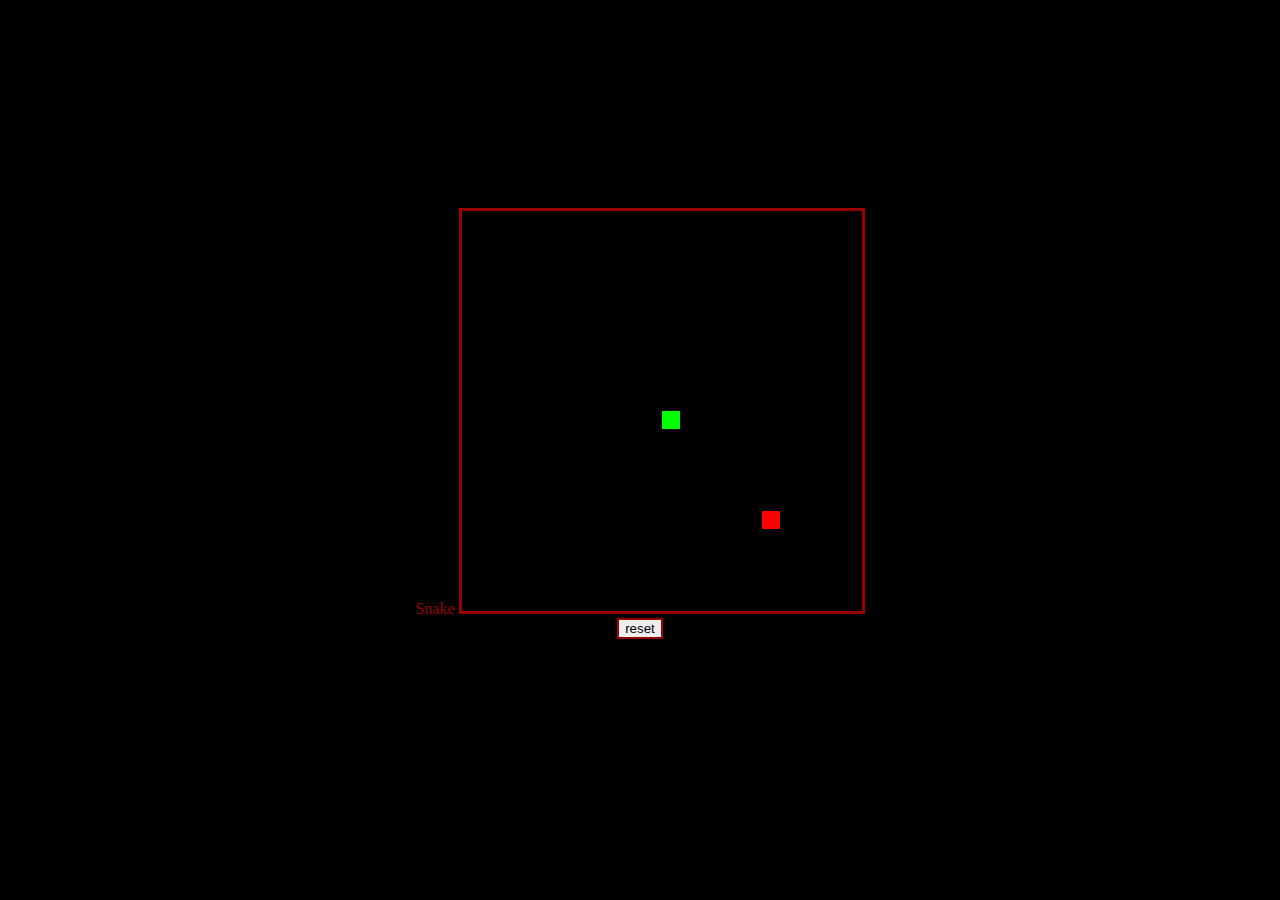
==== snake.html @ 4cee1559 "Update snake.html" ====
<html>
<head>
       <link href="https://fonts.googleapis.com/css?family=Quicksand" rel="stylesheet">
</head>


<style>
    p{
        text-align: center;
        font-size: 35px;
        margin-top: 10px;
    }
       body{
       background-color: black;
        text-align: center;
        color: #990000;
       }
       
       button{
          border-style: solid;
          border-color: #990000;
         
       }
       
       canvas{
              border-style: solid;
              border-color: #990000;
              margin-top: 200px;
       }
    
</style>    
<body>
       Snake
       <canvas id="gc" width="400" height="400"></canvas> <br />
       <button onclick="location.reload()">reset</button></p>
       </body>



    <script>
      
        
        window.onload=function() {
        canv=document.getElementById("gc");
        ctx=canv.getContext("2d");
        document.addEventListener("keydown",keyPush);
        setInterval(game,1000/15);
    }
    px=py=10;
    gs=tc=20;
    ax=ay=15;
    xv=yv=0;
    trail=[];
    tail = 5;
    function game() {
        px+=xv;
        py+=yv;
        if(px<0) {
            px= tc-1;
        }
        if(px>tc-1) {
            px= 0;
        }
        if(py<0) {
            py= tc-1;
        }
        if(py>tc-1) {
            py= 0;
        }
        ctx.fillStyle="black";
        ctx.fillRect(0,0,canv.width,canv.height);

        ctx.fillStyle="lime";
        for(var i=0;i<trail.length;i++) {
            ctx.fillRect(trail[i].x*gs,trail[i].y*gs,gs-2,gs-2);
            if(trail[i].x==px && trail[i].y==py) {
                   tail=5;
                   break;
            }
        }
           
           
        trail.push({x:px,y:py});
        while(trail.length>tail) {
        trail.shift();
        }

        if(ax==px && ay==py) {
            tail++;
            ax=Math.floor(Math.random()*tc);
            ay=Math.floor(Math.random()*tc);
        }
        ctx.fillStyle="red";
        ctx.fillRect(ax*gs,ay*gs,gs-2,gs-2);
    }
    function keyPush(evt) {
        switch(evt.keyCode) {
            case 37:
                xv=-1;yv=0;
                break;
            case 38:
                xv=0;yv=-1;
                break;
            case 39:
                xv=1;yv=0;
                break;
            case 40:
                xv=0;yv=1;
                break;
        }
    }
           
             
       
    </script>



</html>
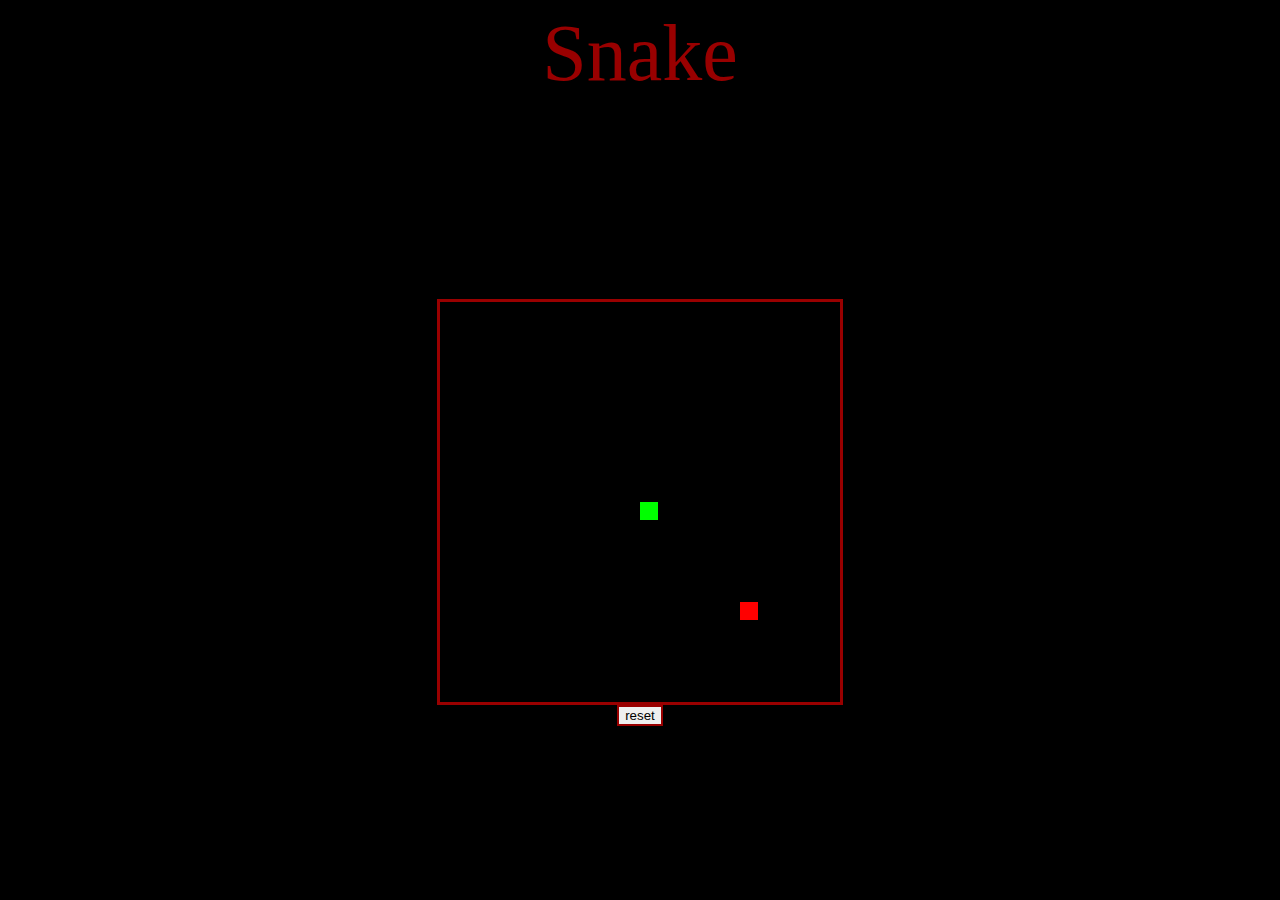
==== commit dce73bbd: "Update snake.html" ====
--- a/snake.html
+++ b/snake.html
@@ -14,6 +14,7 @@
        background-color: black;
         text-align: center;
         color: #990000;
+        font-size: 80px;      
        }
        
        button{
@@ -30,7 +31,7 @@
     
 </style>    
 <body>
-       Snake
+       Snake <br />
        <canvas id="gc" width="400" height="400"></canvas> <br />
        <button onclick="location.reload()">reset</button></p>
        </body>
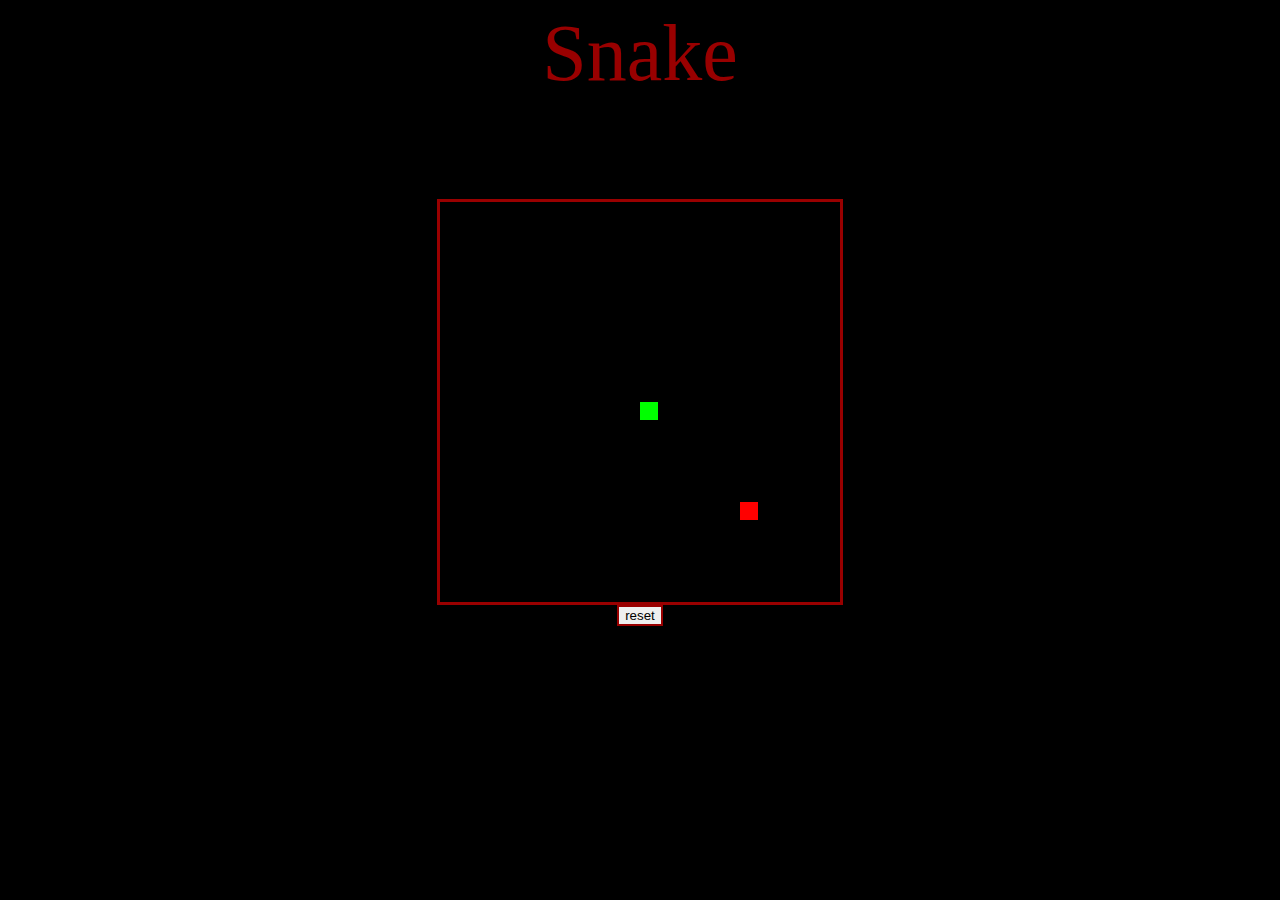
==== commit 7b422d95: "Update snake.html" ====
--- a/snake.html
+++ b/snake.html
@@ -26,7 +26,7 @@
        canvas{
               border-style: solid;
               border-color: #990000;
-              margin-top: 200px;
+              margin-top: 100px;
        }
     
 </style>    
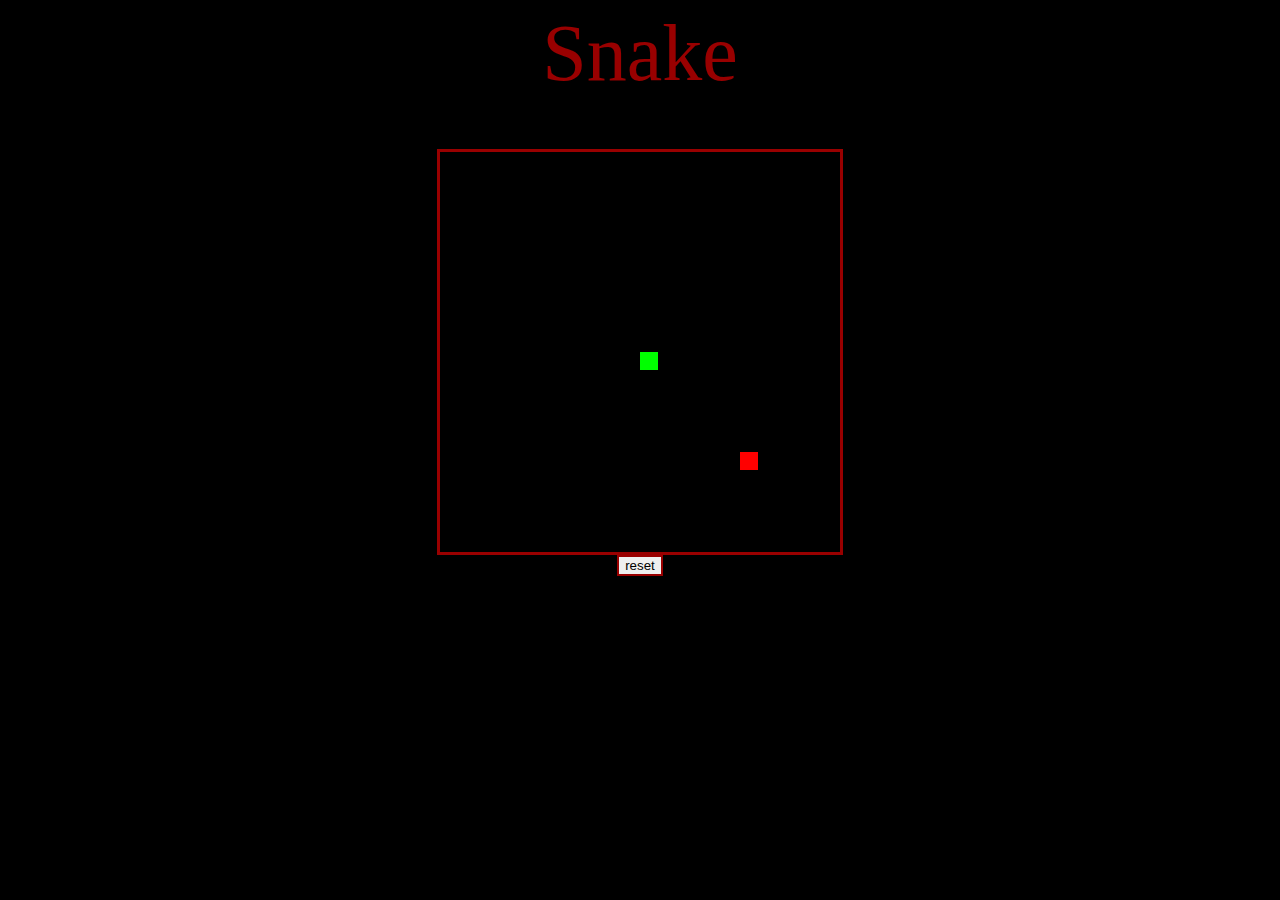
==== commit 40d15b02: "Update snake.html" ====
--- a/snake.html
+++ b/snake.html
@@ -26,7 +26,7 @@
        canvas{
               border-style: solid;
               border-color: #990000;
-              margin-top: 100px;
+              margin-top: 50px;
        }
     
 </style>    
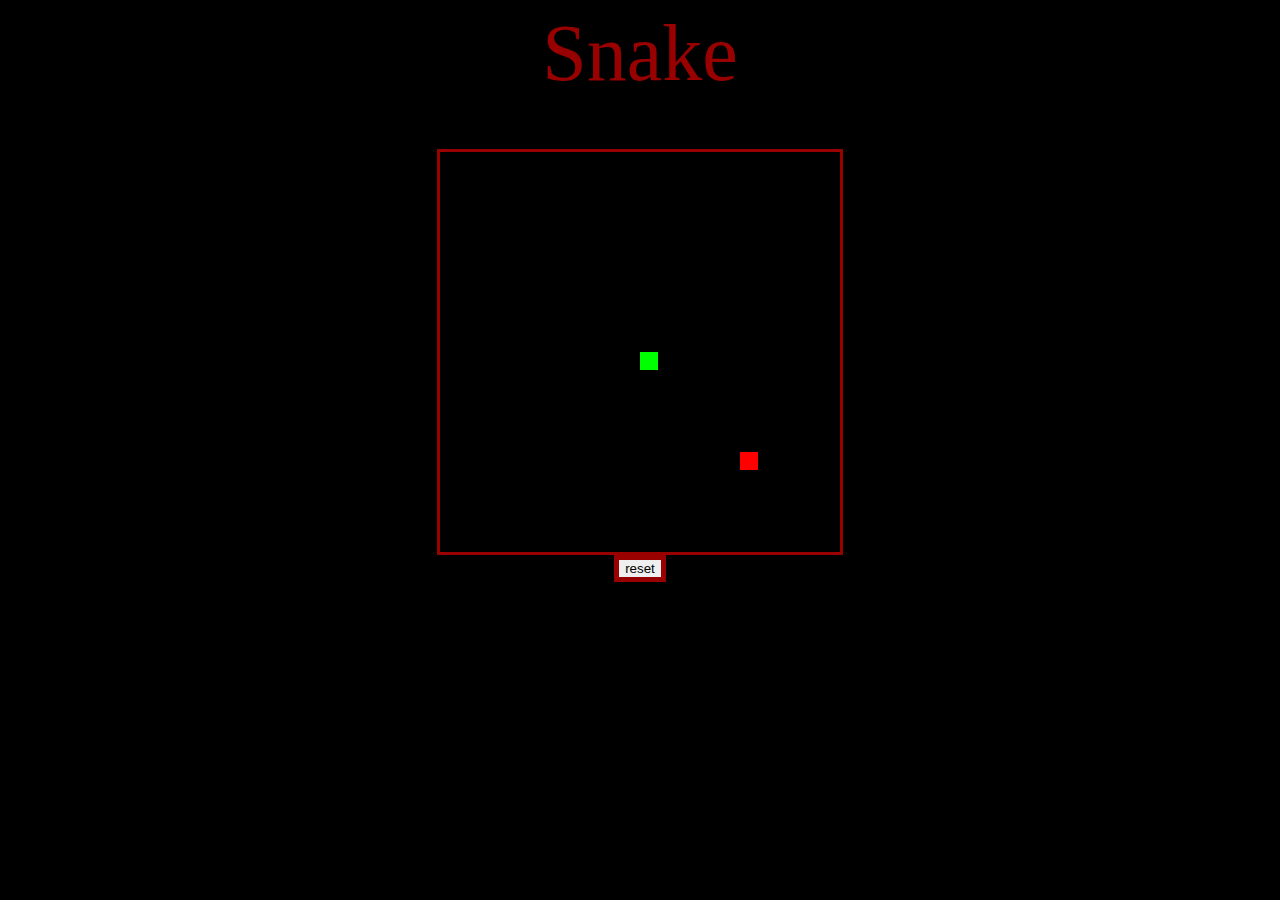
==== commit 855dab86: "Update snake.html" ====
--- a/snake.html
+++ b/snake.html
@@ -20,6 +20,7 @@
        button{
           border-style: solid;
           border-color: #990000;
+          border-width: 5px;
          
        }
        
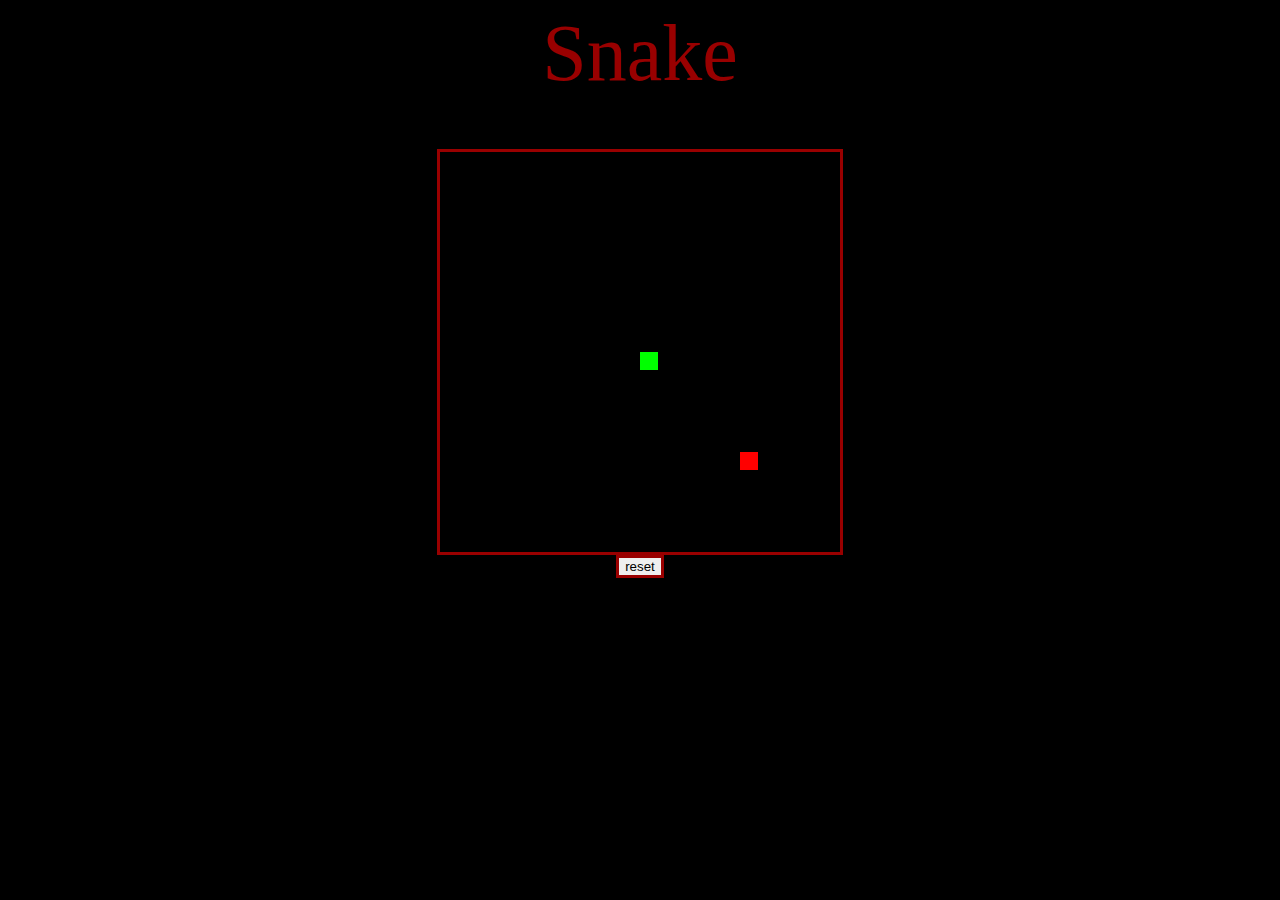
==== commit c4a2555f: "Update snake.html" ====
--- a/snake.html
+++ b/snake.html
@@ -20,7 +20,7 @@
        button{
           border-style: solid;
           border-color: #990000;
-          border-width: 5px;
+          border-width: 3px;
          
        }
        
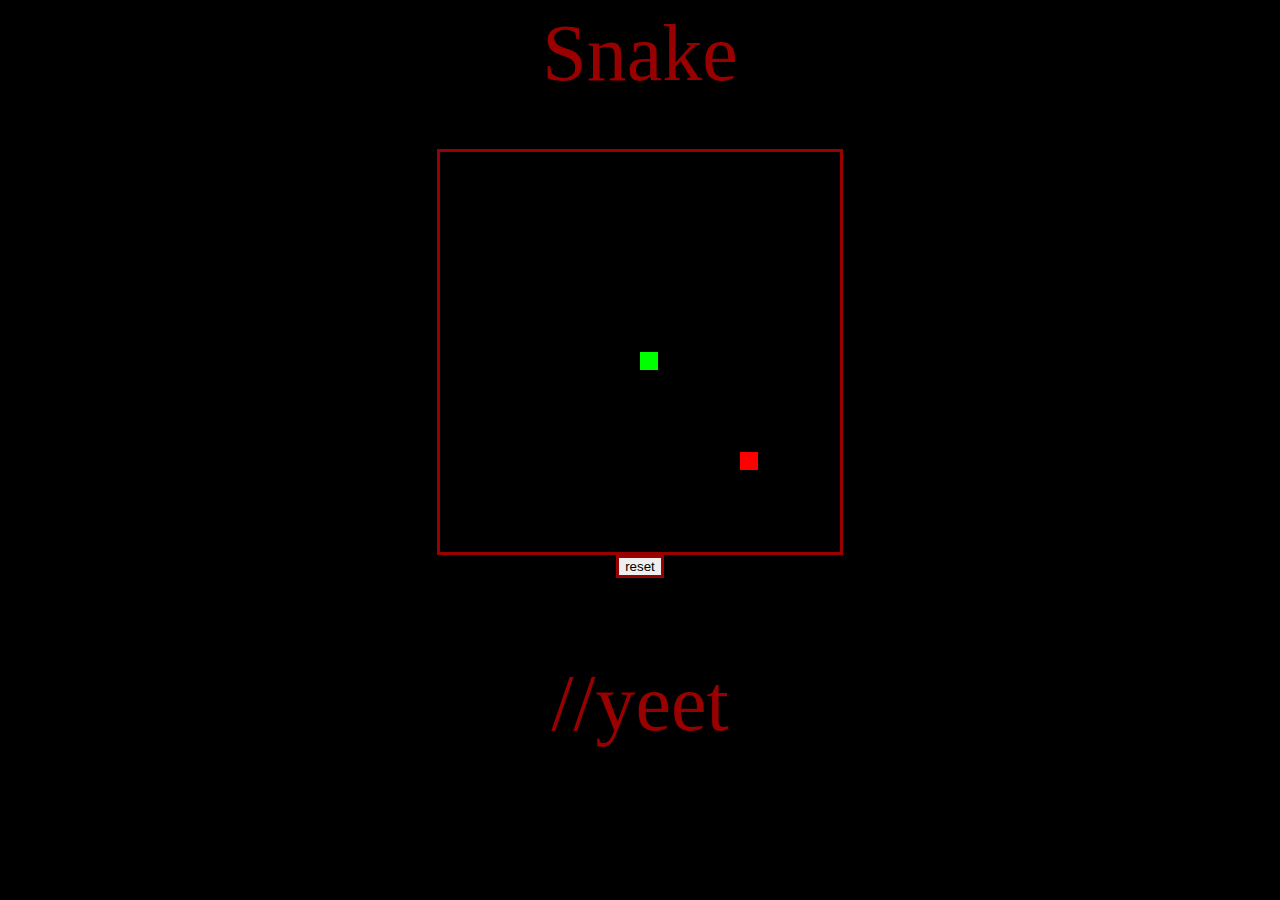
==== commit de6bf19d: "Update snake.html" ====
--- a/snake.html
+++ b/snake.html
@@ -5,36 +5,32 @@
 
 
 <style>
-    p{
-        text-align: center;
-        font-size: 35px;
-        margin-top: 10px;
-    }
+
        body{
-       background-color: black;
-        text-align: center;
-        color: #990000;
-        font-size: 80px;      
+       background-color: black; /*background color word zwart*/
+        text-align: center;/* alles in het midden*/
+        color: #990000; /* tekst word mooi rood*/
+        font-size: 80px;    /*games word 80 pixels groot */
        }
        
        button{
-          border-style: solid;
-          border-color: #990000;
-          border-width: 3px;
+          border-style: solid; /* een solide rand rond de button tag*/
+          border-color: #990000; /* mooie border kleur*/
+          border-width: 3px;/* een border van 3 pixels wijd*/
          
        }
        
        canvas{
-              border-style: solid;
-              border-color: #990000;
-              margin-top: 50px;
+              border-style: solid;/*solid border rond de canvas */
+              border-color: #990000; /* met een mooie rode kleur*/
+              margin-top: 50px;/* en 50 pixels onder Snake*/
        }
     
 </style>    
 <body>
        Snake <br />
-       <canvas id="gc" width="400" height="400"></canvas> <br />
-       <button onclick="location.reload()">reset</button></p>
+       <canvas id="gc" width="400" height="400"></canvas> <br /> <!--maakt een canvas aan dat ik met javascript aanpas -->
+       <button onclick="location.reload()">reset</button></p> <!-- een knop die de pagina herlaad en dus reset on click-->
        </body>
 
 
@@ -42,79 +38,79 @@
     <script>
       
         
-        window.onload=function() {
-        canv=document.getElementById("gc");
-        ctx=canv.getContext("2d");
-        document.addEventListener("keydown",keyPush);
-        setInterval(game,1000/15);
+        window.onload=function() { // dit gebeurt allemaal als de pagina laad door deze regel
+        canv=document.getElementById("gc"); // target alles met het id: gc
+        ctx=canv.getContext("2d"); // dit geeft de context aan dat alles op dit canvas in 2 dimensies is
+        document.addEventListener("keydown",keyPush); // een javascript eigen functie die aangeeft dat als je een toest indrukt de keyPush functie begint, dit is om de snake te besturen
+        setInterval(game,1000/15); //het interval voor iedere beweging 
     }
-    px=py=10;
-    gs=tc=20;
-    ax=ay=15;
-    xv=yv=0;
-    trail=[];
-    tail = 5;
+    px=py=10; //de positie van de speler
+    gs=tc=20; //de grote en grote van de intervals
+    ax=ay=15; // positie van de rode blokjes
+    xv=yv=0; // snelheid van de speler
+    trail=[]; // positie vand e trail als een geheel
+    tail = 5; // hoeveelheid blokjes in de trail
     function game() {
-        px+=xv;
-        py+=yv;
+        px+=xv; // de speler x positie is de positie + de snelheid
+        py+=yv; // de speler y positie is de positie + de snelheid
         if(px<0) {
-            px= tc-1;
+            px= tc-1; // zet de positie van speler naar de andere kant
         }
         if(px>tc-1) {
-            px= 0;
+            px= 0; // doet de speler weer verschijnen
         }
         if(py<0) {
-            py= tc-1;
+            py= tc-1; //hetzelfde als net maar dan met de y
         }
         if(py>tc-1) {
             py= 0;
         }
-        ctx.fillStyle="black";
-        ctx.fillRect(0,0,canv.width,canv.height);
+        ctx.fillStyle="black"; // maakt de canvas zwart
+        ctx.fillRect(0,0,canv.width,canv.height); //maakt alles zwart ten groote van de canvas
 
-        ctx.fillStyle="lime";
-        for(var i=0;i<trail.length;i++) {
-            ctx.fillRect(trail[i].x*gs,trail[i].y*gs,gs-2,gs-2);
-            if(trail[i].x==px && trail[i].y==py) {
-                   tail=5;
-                   break;
+        ctx.fillStyle="lime"; // hoe de blokjes eruitzien
+        for(var i=0;i<trail.length;i++) { //op het moment dat een blokje word geraakt word de trail grooter
+            ctx.fillRect(trail[i].x*gs,trail[i].y*gs,gs-2,gs-2); // hiermee word er een nieuw 20bij20 blokje gemaakt
+            if(trail[i].x==px && trail[i].y==py) { // als je je eigen staart raakt dan ga je terug naar 5 blokjes
+                   tail=5; //5 blokjes ddus, dit kan ook meer of minder zijn als je wil
+                   break; 
             }
         }
            
            
-        trail.push({x:px,y:py});
+        trail.push({x:px,y:py}); // verandering van de trail positie tegenover die van de speler
         while(trail.length>tail) {
-        trail.shift();
+        trail.shift(); // de trail word continu geupdate
         }
 
-        if(ax==px && ay==py) {
+        if(ax==px && ay==py) { // als je als speler een een rood blokje raakt
             tail++;
-            ax=Math.floor(Math.random()*tc);
-            ay=Math.floor(Math.random()*tc);
+            ax=Math.floor(Math.random()*tc); //zorgt dat er een nieuw blokje verschijnt op een random locatie op de map
+            ay=Math.floor(Math.random()*tc);//hetzelfde maar dan voor de y locatie
         }
-        ctx.fillStyle="red";
-        ctx.fillRect(ax*gs,ay*gs,gs-2,gs-2);
+        ctx.fillStyle="red"; // maakt de blokjes rood
+        ctx.fillRect(ax*gs,ay*gs,gs-2,gs-2); // kiest de groote van de blokjes
     }
-    function keyPush(evt) {
-        switch(evt.keyCode) {
-            case 37:
-                xv=-1;yv=0;
+    function keyPush(evt) { //hiermee word de snake bestuurd
+        switch(evt.keyCode) { //voor verschillende mogenlijkheden en terugroepend op de keyPush van eerder
+            case 37: //left key
+                xv=-1;yv=0; //veranderd richting
                 break;
-            case 38:
-                xv=0;yv=-1;
+            case 38: // up key
+                xv=0;yv=-1; //veranderd richting
                 break;
-            case 39:
-                xv=1;yv=0;
+            case 39: // right key
+                xv=1;yv=0; //veranderd richting
                 break;
-            case 40:
-                xv=0;yv=1;
+            case 40: // left key
+                xv=0;yv=1; //veranderd richting
                 break;
         }
     }
            
              
        
-    </script>
+    </script> //yeet
 
 
 
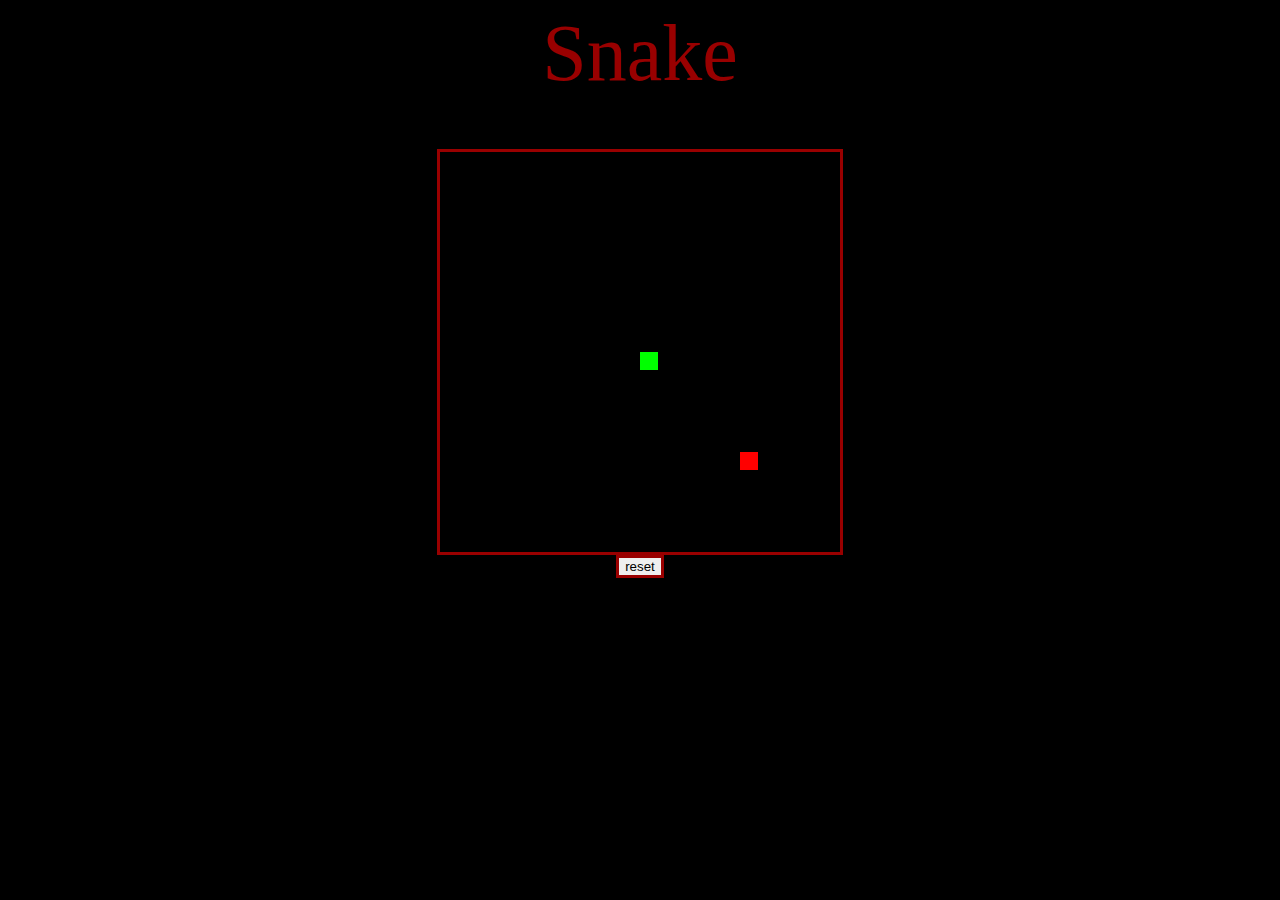
==== commit 395f9e48: "Update snake.html" ====
--- a/snake.html
+++ b/snake.html
@@ -110,8 +110,8 @@
            
              
        
-    </script> //yeet
-
+    </script>
+<!-- yeet -->
 
 
 </html>
